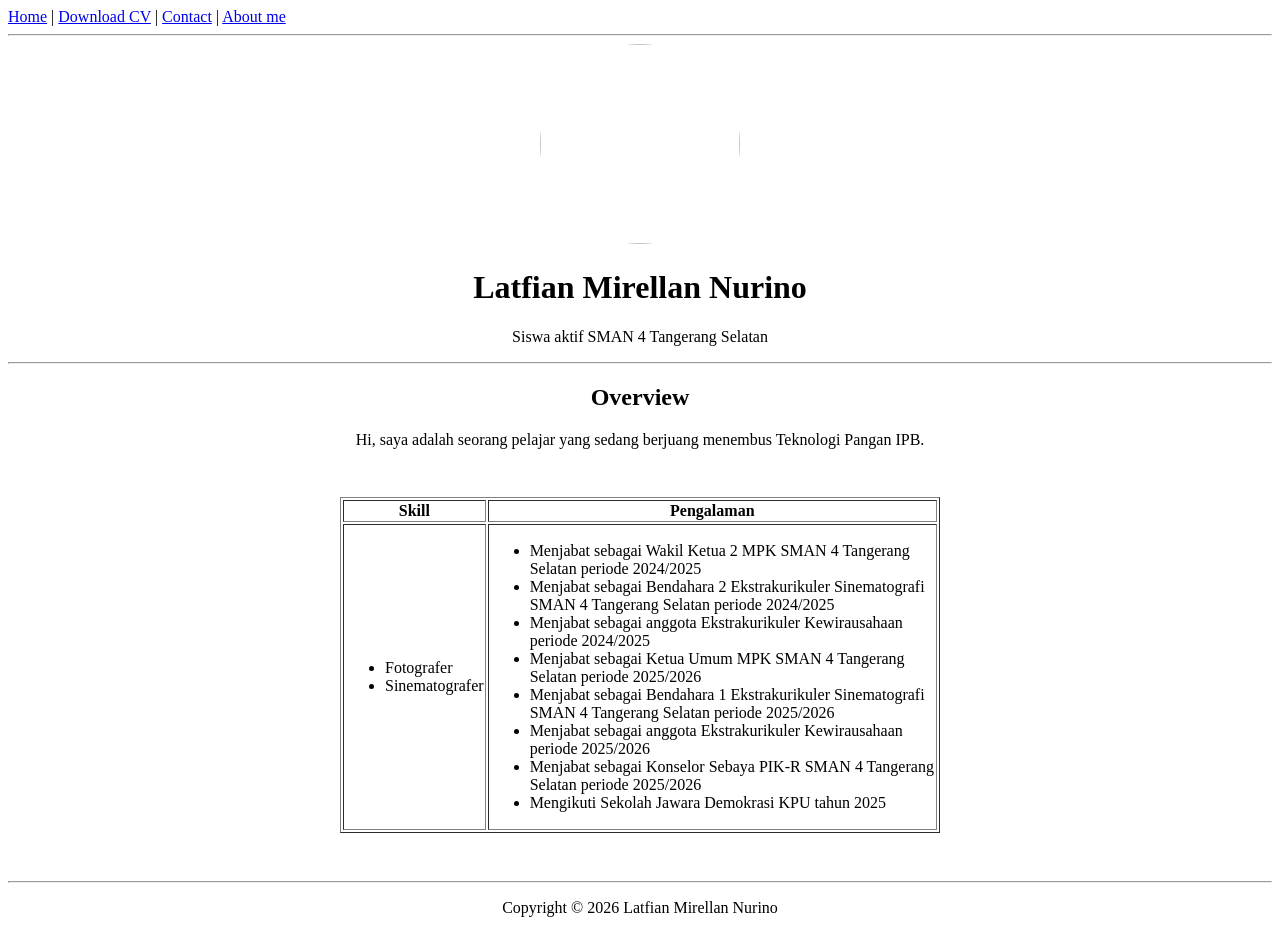
==== index.html @ 7252ed82 "Add files via upload" ====
<!DOCTYPE html>
<html lang="en">
<head>
    <meta charset="UTF-8">
    <meta name="viewport" content="width=device-width, initial-scale=1.0">
    <title>Website Pribadi Saya</title>
</head>
<body>
    <nav>
        <a href="index.html">Home</a> | 
        <a href="cv-ellan.pdf">Download CV</a> | 
        <a href="contact.html">Contact</a> | 
        <a href="about.html">About me</a>
    </nav>
    <hr />
    <header style="text-align: center;">
        <img src="image/foto-profile.jpeg" width="200" height="200" style="border-radius: 50%;"/>
        <h1>Latfian Mirellan Nurino</h1>
        <p>Siswa aktif SMAN 4 Tangerang Selatan</p>
    </header>
    <hr />
    <article style="text-align: center;">
        <h2>Overview</h2>
        <p>Hi, saya adalah seorang pelajar yang sedang berjuang menembus Teknologi Pangan IPB.</p>
    </article>
    <div style="max-width: 600px; margin: 3em auto">
        <table border="1" width="100%">
            <thead>
                <tr>
                    <th>Skill</th>
                    <th>Pengalaman</th>
                </tr>
            </thead>
            <tbody>
                <tr>
                    <td>
                        <ul>
                            <li>Fotografer</li>
                            <li>Sinematografer</li>
                        </ul>
                    </td>
                    <td>
                        <ul>
                            <li>Menjabat sebagai Wakil Ketua 2 MPK SMAN 4 Tangerang Selatan periode 2024/2025</li>
                            <li>Menjabat sebagai Bendahara 2 Ekstrakurikuler Sinematografi SMAN 4 Tangerang Selatan periode 2024/2025</li>
                            <li>Menjabat sebagai anggota Ekstrakurikuler Kewirausahaan periode 2024/2025</li>
                            <li>Menjabat sebagai Ketua Umum MPK SMAN 4 Tangerang Selatan periode 2025/2026</li>
                            <li>Menjabat sebagai Bendahara 1 Ekstrakurikuler Sinematografi SMAN 4 Tangerang Selatan periode 2025/2026</li>
                            <li>Menjabat sebagai anggota Ekstrakurikuler Kewirausahaan periode 2025/2026</li>
                            <li>Menjabat sebagai Konselor Sebaya PIK-R SMAN 4 Tangerang Selatan periode 2025/2026</li>
                            <li>Mengikuti Sekolah Jawara Demokrasi KPU tahun 2025</li>
                        </ul>
                    </td>
                </tr>
            </tbody>
        </table>
    </div>
    <hr>
    <footer style="text-align: center;">
        <p>Copyright &copy; 2026 Latfian Mirellan Nurino</p>
    </footer>
</body>
</html>
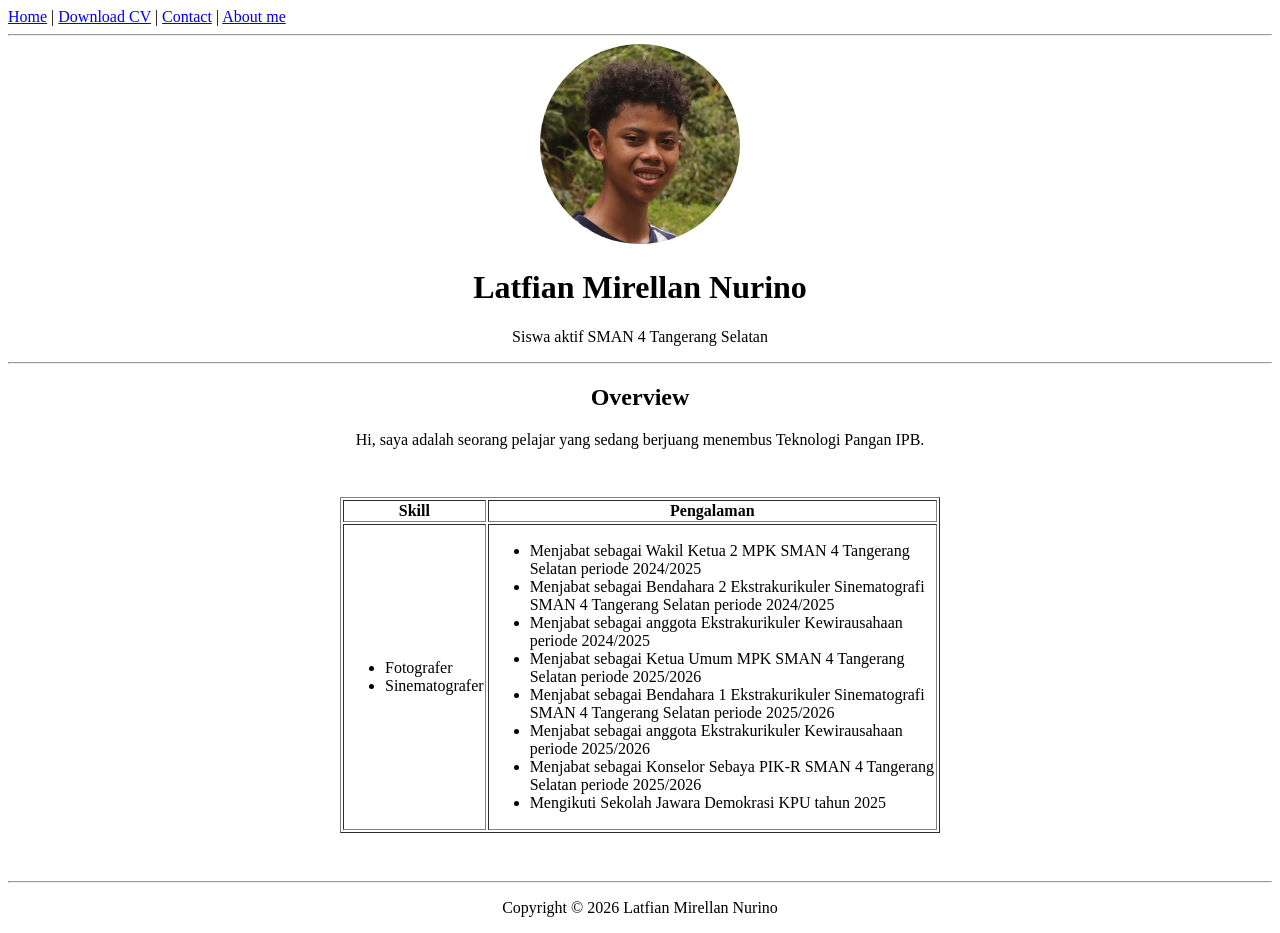
==== commit 5475f940: "Update index.html" ====
--- a/index.html
+++ b/index.html
@@ -14,7 +14,7 @@
     </nav>
     <hr />
     <header style="text-align: center;">
-        <img src="image/foto-profile.jpeg" width="200" height="200" style="border-radius: 50%;"/>
+        <img src="foto-profile.jpeg" width="200" height="200" style="border-radius: 50%;"/>
         <h1>Latfian Mirellan Nurino</h1>
         <p>Siswa aktif SMAN 4 Tangerang Selatan</p>
     </header>
@@ -60,4 +60,4 @@
         <p>Copyright &copy; 2026 Latfian Mirellan Nurino</p>
     </footer>
 </body>
-</html>+</html>
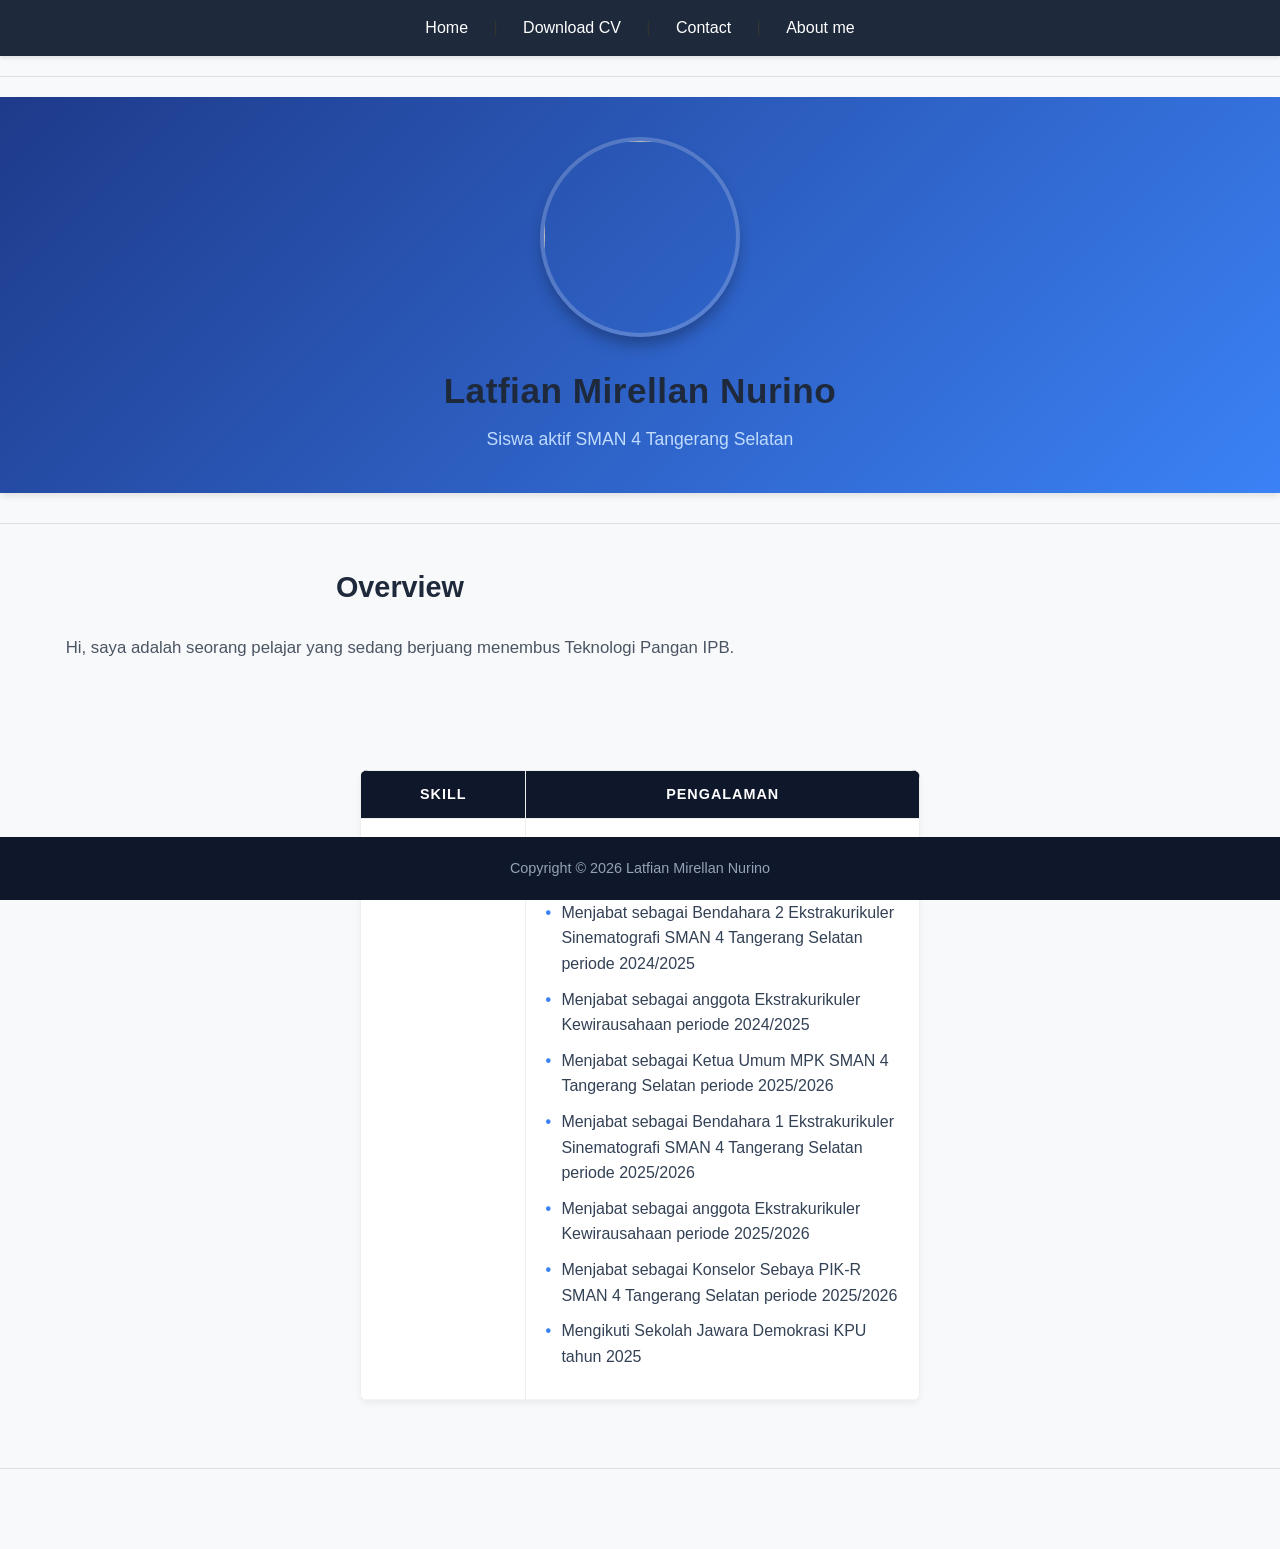
==== commit 6447fe25: "Add files via upload" ====
--- a/index.html
+++ b/index.html
@@ -4,6 +4,7 @@
     <meta charset="UTF-8">
     <meta name="viewport" content="width=device-width, initial-scale=1.0">
     <title>Website Pribadi Saya</title>
+    <link rel="stylesheet" href="style.css">
 </head>
 <body>
     <nav>
@@ -14,7 +15,7 @@
     </nav>
     <hr />
     <header style="text-align: center;">
-        <img src="foto-profile.jpeg" width="200" height="200" style="border-radius: 50%;"/>
+        <img src="image/foto-profile.jpeg" width="200" height="200" style="border-radius: 50%;"/>
         <h1>Latfian Mirellan Nurino</h1>
         <p>Siswa aktif SMAN 4 Tangerang Selatan</p>
     </header>
@@ -60,4 +61,4 @@
         <p>Copyright &copy; 2026 Latfian Mirellan Nurino</p>
     </footer>
 </body>
-</html>
+</html>
--- a/style.css
+++ b/style.css
@@ -0,0 +1,225 @@
+/* ==========================================
+   RESET & BASE STYLES
+   ========================================== */
+* {
+    margin: 0;
+    padding: 0;
+    box-sizing: border-box;
+}
+
+body {
+    font-family: 'Segoe UI', Tahoma, Geneva, Verdana, sans-serif;
+    line-height: 1.6;
+    color: #333333;
+    background-color: #f8f9fa;
+    padding-bottom: 60px;
+}
+
+/* Menghilangkan garis pembatas bawaan HTML */
+hr {
+    border: none;
+    height: 1px;
+    background-color: #e0e0e0;
+    margin: 20px 0;
+}
+
+/* ==========================================
+   NAVIGATION (NAV BAR)
+   ========================================== */
+nav {
+    background-color: #1e293b;
+    padding: 15px 20px;
+    text-align: center;
+    box-shadow: 0 2px 4px rgba(0,0,0,0.1);
+}
+
+nav a {
+    color: #ffffff;
+    text-decoration: none;
+    font-weight: 500;
+    padding: 8px 16px;
+    margin: 0 5px;
+    border-radius: 4px;
+    transition: all 0.3s ease;
+}
+
+nav a:hover {
+    background-color: #3b82f6;
+    color: #ffffff;
+}
+
+/* ==========================================
+   HEADER SECTION
+   ========================================== */
+header {
+    background: linear-gradient(135deg, #1e3a8a 0%, #3b82f6 100%);
+    color: white;
+    padding: 40px 20px;
+    margin-bottom: 30px;
+    box-shadow: 0 4px 6px -1px rgba(0, 0, 0, 0.1);
+}
+
+header img {
+    border: 4px solid rgba(255, 255, 255, 0.2);
+    object-fit: cover;
+    box-shadow: 0 10px 15px -3px rgba(0, 0, 0, 0.3);
+    transition: transform 0.3s ease;
+}
+
+header img:hover {
+    transform: scale(1.05);
+}
+
+header h1 {
+    font-size: 2.2rem;
+    margin-top: 15px;
+    margin-bottom: 5px;
+    font-weight: 700;
+    letter-spacing: 0.5px;
+}
+
+header p {
+    font-size: 1.1rem;
+    color: #bfdbfe;
+}
+
+/* ==========================================
+   MAIN CONTENT & ARTICLES
+   ========================================== */
+article, div {
+    max-width: 800px;
+    margin: 0 auto padding;
+    padding: 20px;
+}
+
+h1, h2 {
+    color: #1e293b;
+    margin-bottom: 15px;
+}
+
+article h2 {
+    font-size: 1.8rem;
+    position: relative;
+    padding-bottom: 10px;
+}
+
+article p {
+    font-size: 1.05rem;
+    color: #4b5563;
+}
+
+/* ==========================================
+   TABLE & LISTS (PORTFOLIO/SKILLS)
+   ========================================== */
+table {
+    border-collapse: collapse;
+    background: #ffffff;
+    border-radius: 8px;
+    overflow: hidden;
+    box-shadow: 0 4px 6px rgba(0,0,0,0.05);
+    border: none !important; /* Menimpa border="1" di HTML */
+    margin-top: 20px;
+}
+
+th {
+    background-color: #0f172a;
+    color: #ffffff;
+    text-transform: uppercase;
+    font-size: 0.9rem;
+    letter-spacing: 1px;
+    padding: 12px;
+}
+
+td {
+    padding: 20px;
+    vertical-align: top;
+    border-bottom: 1px solid #f1f5f9;
+}
+
+/* Styling List di dalam Tabel */
+ul {
+    list-style-position: inside;
+    list-style-type: none; /* Kita ganti dengan bullet kustom */
+}
+
+ul li {
+    margin-bottom: 10px;
+    color: #334155;
+    position: relative;
+    padding-left: 15px;
+}
+
+ul li::before {
+    content: "•";
+    color: #3b82f6; /* Warna bullet biru mentereng */
+    font-weight: bold;
+    display: inline-block; 
+    width: 1em;
+    margin-left: -1em;
+}
+
+/* ==========================================
+   FORMS (CONTACT PAGE)
+   ========================================== */
+form {
+    background: #ffffff;
+    padding: 30px;
+    border-radius: 8px;
+    box-shadow: 0 4px 6px rgba(0,0,0,0.05);
+    max-width: 500px;
+    margin: 20px auto;
+}
+
+form label {
+    display: block;
+    font-weight: 600;
+    margin-bottom: 8px;
+    color: #1e293b;
+}
+
+form input[type="email"],
+form textarea {
+    width: 100%;
+    padding: 12px;
+    border: 1px solid #cbd5e1;
+    border-radius: 6px;
+    margin-bottom: 20px;
+    font-family: inherit;
+    transition: border-color 0.3s ease;
+}
+
+form input[type="email"]:focus,
+form textarea:focus {
+    outline: none;
+    border-color: #3b82f6;
+    box-shadow: 0 0 0 3px rgba(59, 130, 246, 0.15);
+}
+
+form input[type="submit"] {
+    background-color: #3b82f6;
+    color: white;
+    padding: 12px 24px;
+    border: none;
+    border-radius: 6px;
+    cursor: pointer;
+    font-weight: 600;
+    width: 100%;
+    transition: background-color 0.3s ease;
+}
+
+form input[type="submit"]:hover {
+    background-color: #2563eb;
+}
+
+/* ==========================================
+   FOOTER
+   ========================================== */
+footer {
+    background-color: #0f172a;
+    color: #94a3b8;
+    padding: 20px;
+    font-size: 0.9rem;
+    position: fixed;
+    bottom: 0;
+    width: 100%;
+}
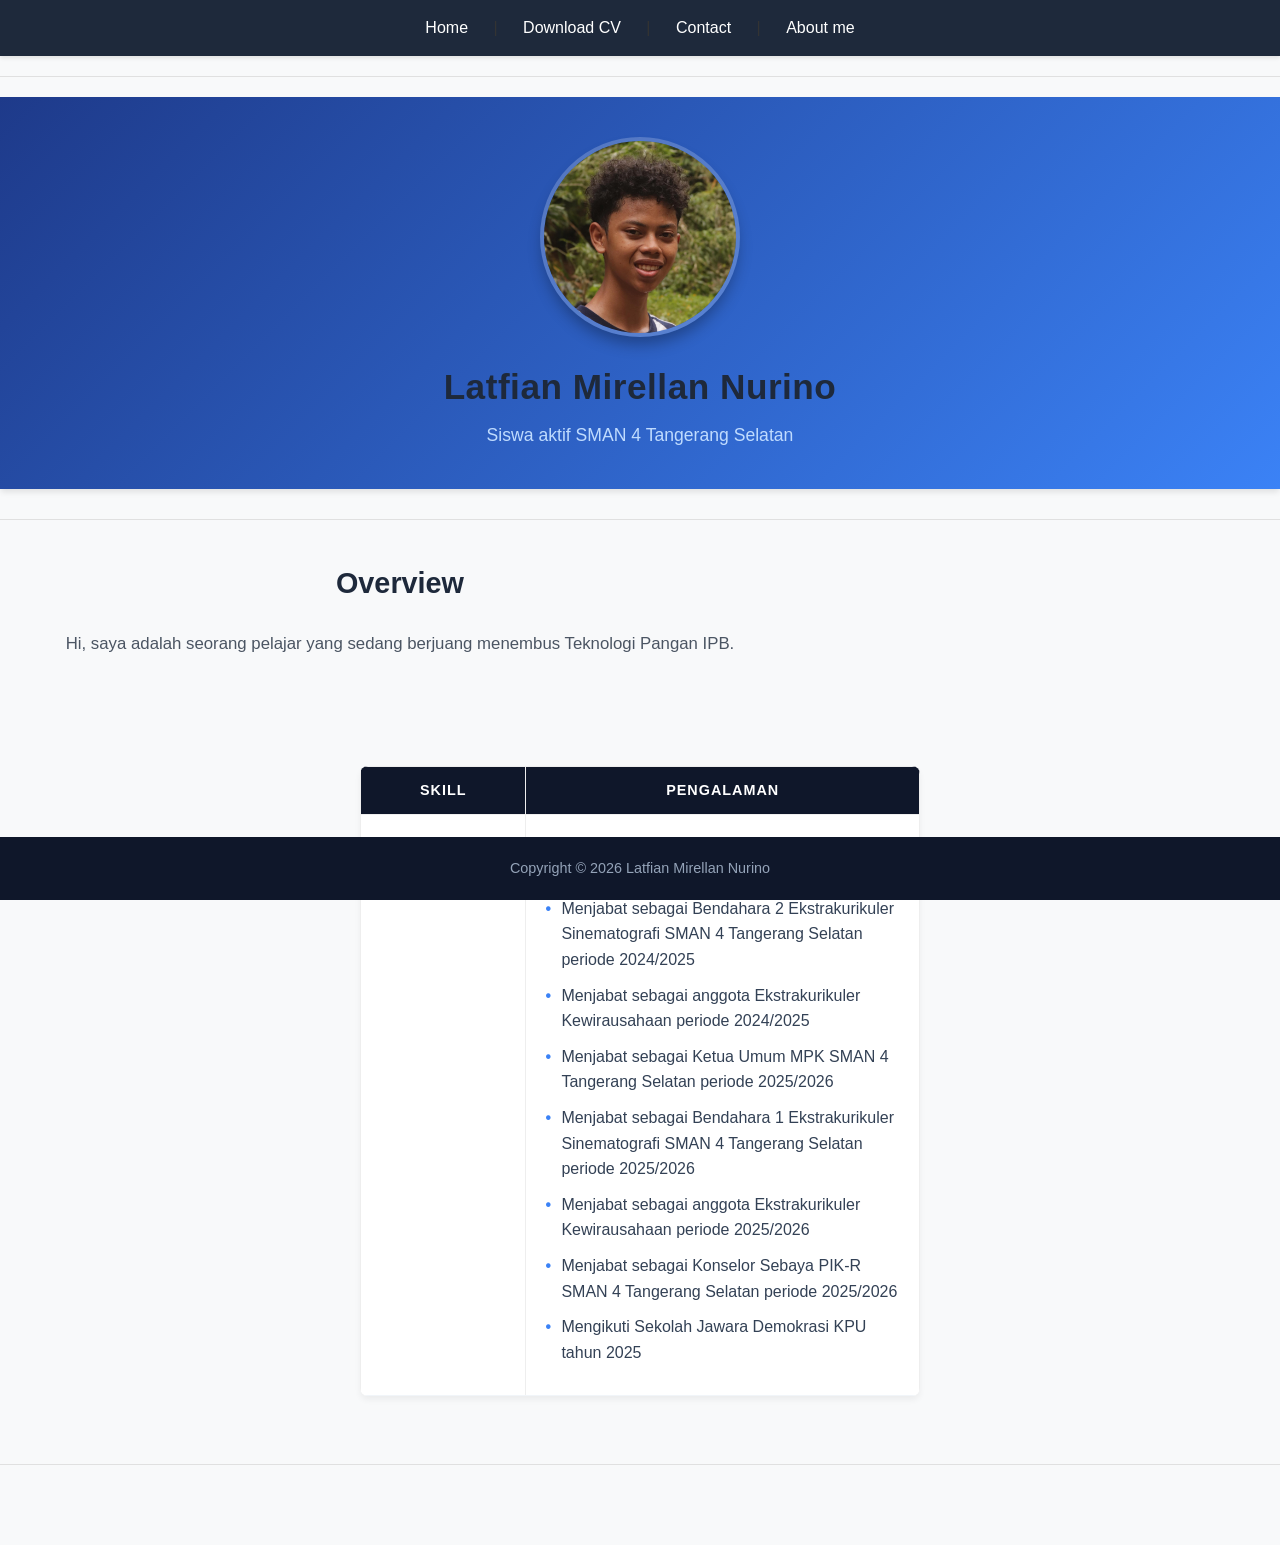
==== commit 8a9a81a3: "Update index.html" ====
--- a/index.html
+++ b/index.html
@@ -15,7 +15,7 @@
     </nav>
     <hr />
     <header style="text-align: center;">
-        <img src="image/foto-profile.jpeg" width="200" height="200" style="border-radius: 50%;"/>
+        <img src="foto-profile.jpeg" width="200" height="200" style="border-radius: 50%;"/>
         <h1>Latfian Mirellan Nurino</h1>
         <p>Siswa aktif SMAN 4 Tangerang Selatan</p>
     </header>
@@ -61,4 +61,4 @@
         <p>Copyright &copy; 2026 Latfian Mirellan Nurino</p>
     </footer>
 </body>
-</html>+</html>
